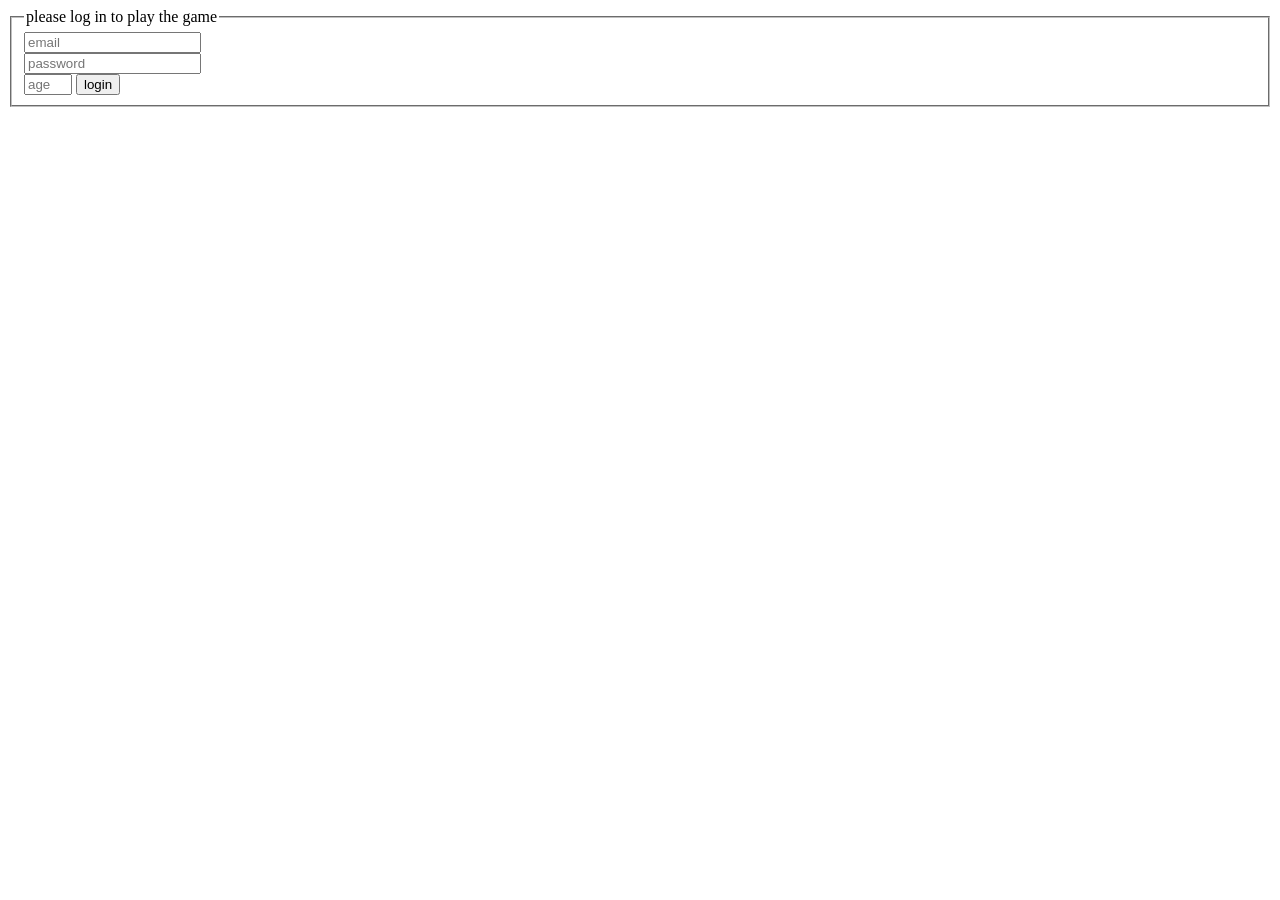
==== index.html @ fe7c8987 "Rename javascript/form validation.html to index.html" ====
<!DOCTYPE html>
<html>
    <head>
        <link rel="styleSheet" href="body.css">
    </head>
    <body><form id="my form" action="array.html">
        <fieldset><legend>please log in to play the game</legend>
       <input type="email" placeholder="email" required><br>
       <input type="password" placeholder="password" minlength="6" maxlength="8" required><br>
       <input type="number" placeholder="age" min="18" max="45" required>
<button>login</button>
        </fieldset>
</form>
    </body>
</html>
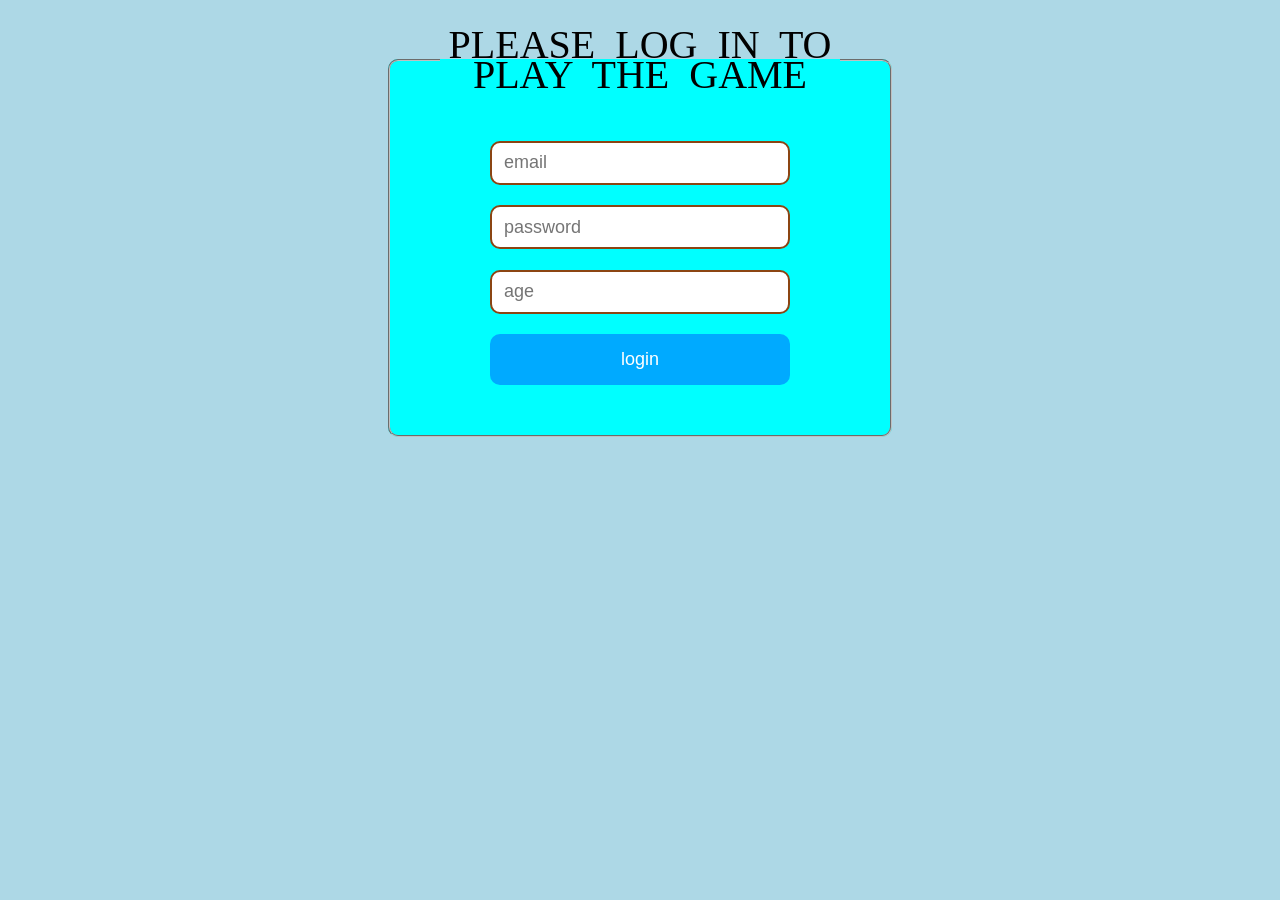
==== commit c607d1bf: "Update index.html" ====
--- a/index.html
+++ b/index.html
@@ -1,6 +1,7 @@
 <!DOCTYPE html>
 <html>
     <head>
+        <meta name="viewport" content="width=device-width, initial-scale=1.0">
         <link rel="styleSheet" href="body.css">
     </head>
     <body><form id="my form" action="array.html">
--- a/body.css
+++ b/body.css
@@ -0,0 +1,61 @@
+/* This code only runs on screens smaller than 600px (phones) */
+@media (max-width: 600px) {
+  body {
+    padding: 10px;
+    font-size: 16px; /* Larger font is easier to read on phones */
+  }
+
+  .container {
+    width: 100%; /* Make your main container fill the screen width */
+    display: flex;
+    flex-direction: column; /* Stack items vertically */
+  }
+}
+body{
+    background-color: lightblue;
+    word-spacing: 10px;
+    line-height: 30px;
+    text-align: center;
+    font-size: 40px;
+}
+
+
+fieldset{
+    margin-top: 6%;
+    padding: 50px;
+    background-color: aqua;
+    margin: 30px auto;        /* vertical margin + horizontal centering */
+    width: 400px;
+    border-radius: 10px;
+    text-align: center;
+    text-transform: uppercase;
+}
+input{
+    padding: 8px 10px;
+    width: 100%;
+    max-width: 300px;
+    height: 30px;
+    line-height: 20px;
+    box-sizing: border-box;
+    border: 2px solid saddlebrown;
+    font-size: 18px;
+    border-radius: 10px;
+    margin-bottom: 20px; 
+    padding: 20px 12px;
+    text-orientation: sideways-right;
+}
+button {
+    width: 100%;              /* button spans input width */
+    max-width: 300px;
+    padding: 15px 0;          /* taller button */
+    font-size: 18px;          /* bigger text */
+    border-radius: 10px;
+    border: none;
+    background-color: #00aaff;
+    color: white;
+    cursor: pointer;
+    transition: 0.3s;
+}
+button:hover{
+    background-color: green;
+}
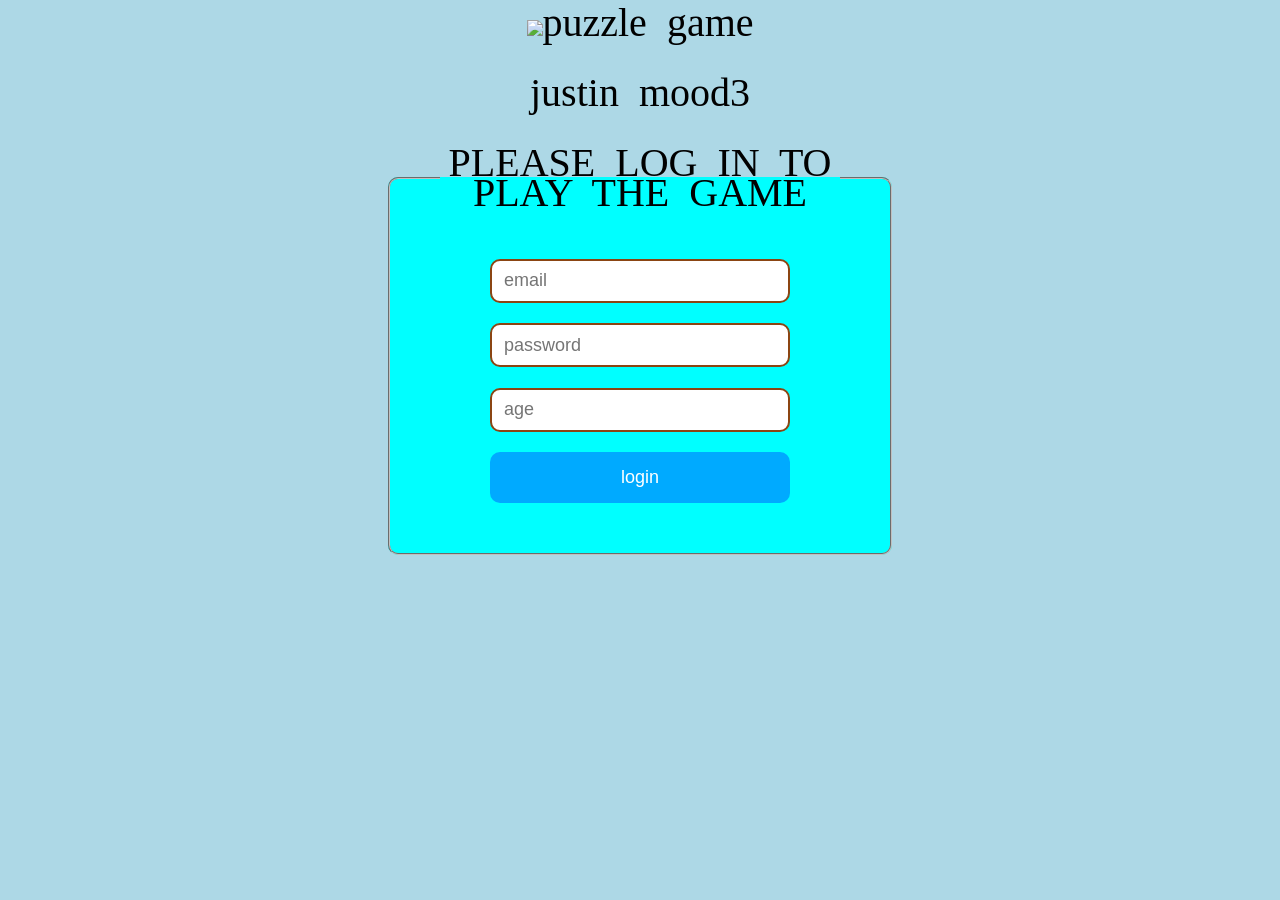
==== commit 87b8bec5: "Fix HTML structure and add title and paragraph" ====
--- a/index.html
+++ b/index.html
@@ -1,6 +1,8 @@
 <!DOCTYPE html>
 <html>
     <head>
+        <tittle><image src="justin.jpg">puzzle game </tittle>
+        <p>justin mood3</p>
         <meta name="viewport" content="width=device-width, initial-scale=1.0">
         <link rel="styleSheet" href="body.css">
     </head>
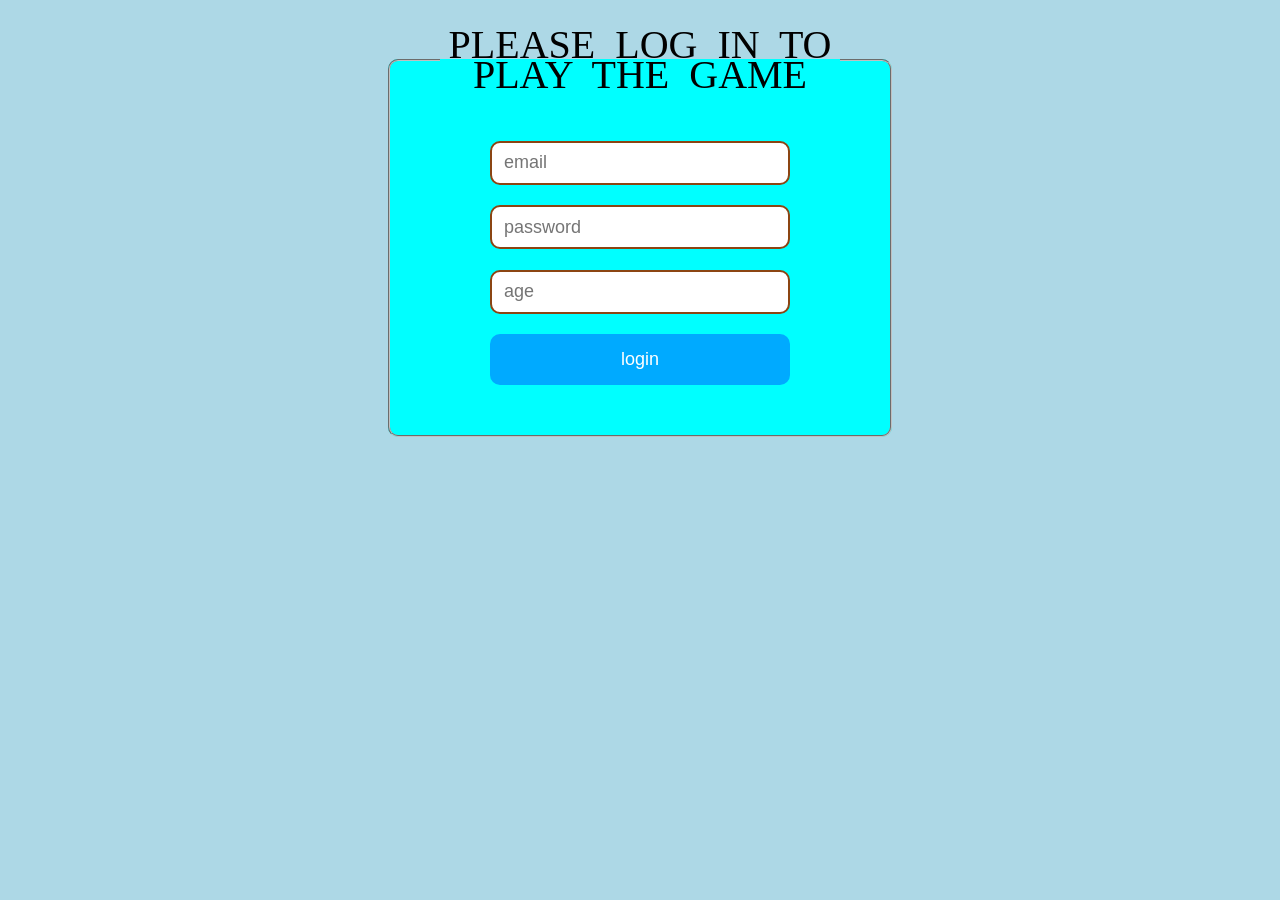
==== commit 6d9e15bd: "updates" ====
--- a/index.html
+++ b/index.html
@@ -1,9 +1,9 @@
 <!DOCTYPE html>
 <html>
-    <head>
-        <tittle><image src="justin.jpg">puzzle game </tittle>
-        <p>justin mood3</p>
+    <head><link rel="icon" type="image/png" href="1.png">
+        <title>puzzle</title>
         <meta name="viewport" content="width=device-width, initial-scale=1.0">
+        <meta Description="justin mood3 creator">
         <link rel="styleSheet" href="body.css">
     </head>
     <body><form id="my form" action="array.html">
